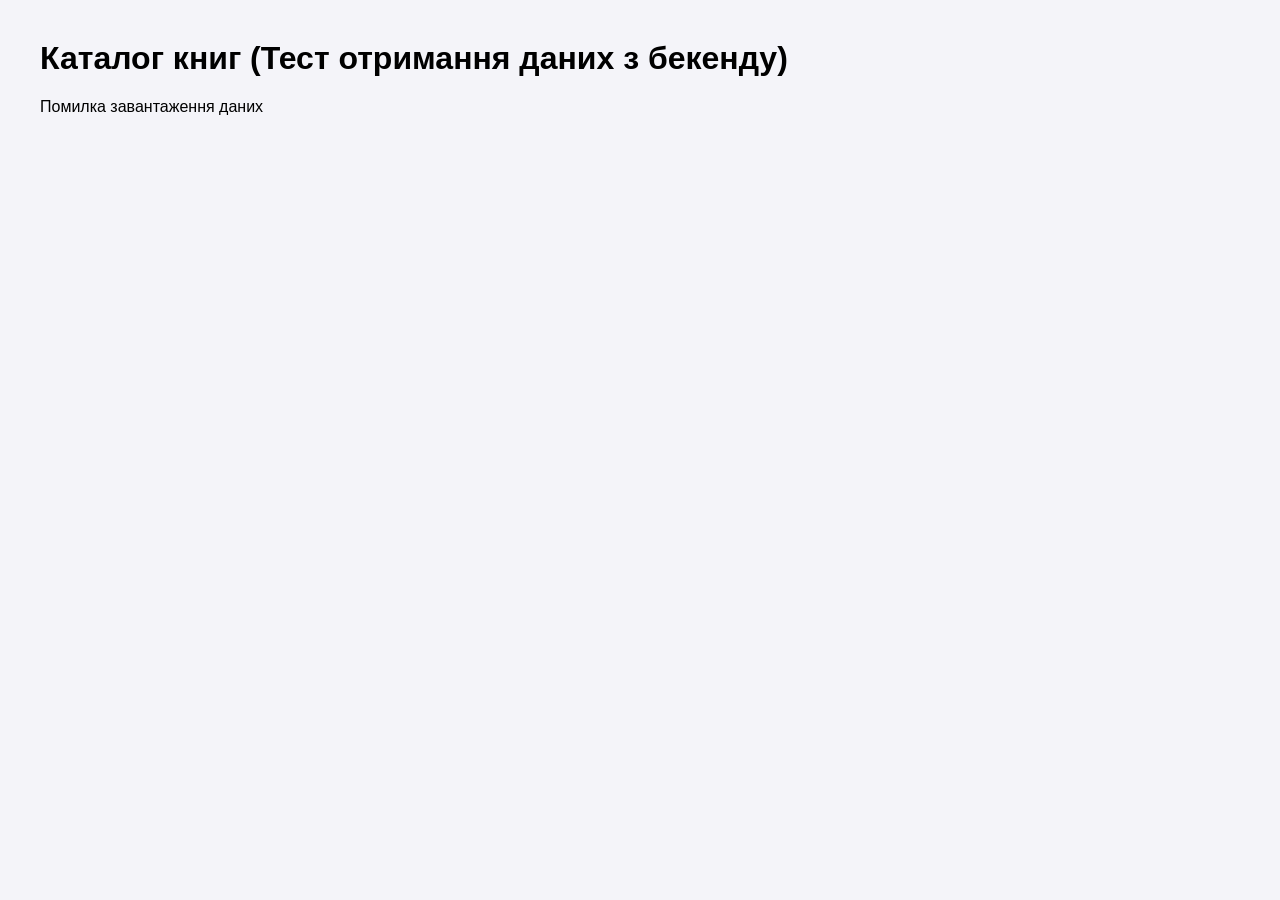
==== src/main/resources/static/index.html @ 105302cc "SP-20: Реалізація API для отримання списку книг" ====
<!DOCTYPE html>
<html lang="uk">
<head>
    <meta charset="UTF-8">
    <title>Бібліотека — Головна</title>
    <style>
        body { font-family: Arial, sans-serif; margin: 40px; background-color: #f4f4f9; }
        .book-card { background: white; padding: 15px; margin-bottom: 10px; border-radius: 5px; box-shadow: 0 2px 4px rgba(0,0,0,0.1); }
    </style>
</head>
<body>
<h1>Каталог книг (Тест отримання даних з бекенду)</h1>
<div id="catalog">Завантаження книг...</div>

<script>
    // Фронтенд-запрос к твоему новому REST-контроллеру
    fetch('/api/books')
        .then(response => response.json())
        .then(data => {
            const catalogDiv = document.getElementById('catalog');
            catalogDiv.innerHTML = ''; // Очищаем текст загрузки

            // Перебираем книги из массива "content" (пагинация)
            data.content.forEach(book => {
                const card = document.createElement('div');
                card.className = 'book-card';
                card.innerHTML = `
                        <h3>📚 "${book.name}" — <i>${book.author}</i></h3>
                        <p>Жанр: <b>${book.genreName}</b> | Статус: <b>${book.statusName}</b> | Мова: ${book.language}</p>
                    `;
                catalogDiv.appendChild(card);
            });
        })
        .catch(error => {
            document.getElementById('catalog').innerText = 'Помилка завантаження даних';
            console.error('Error:', error);
        });
</script>
</body>
</html>
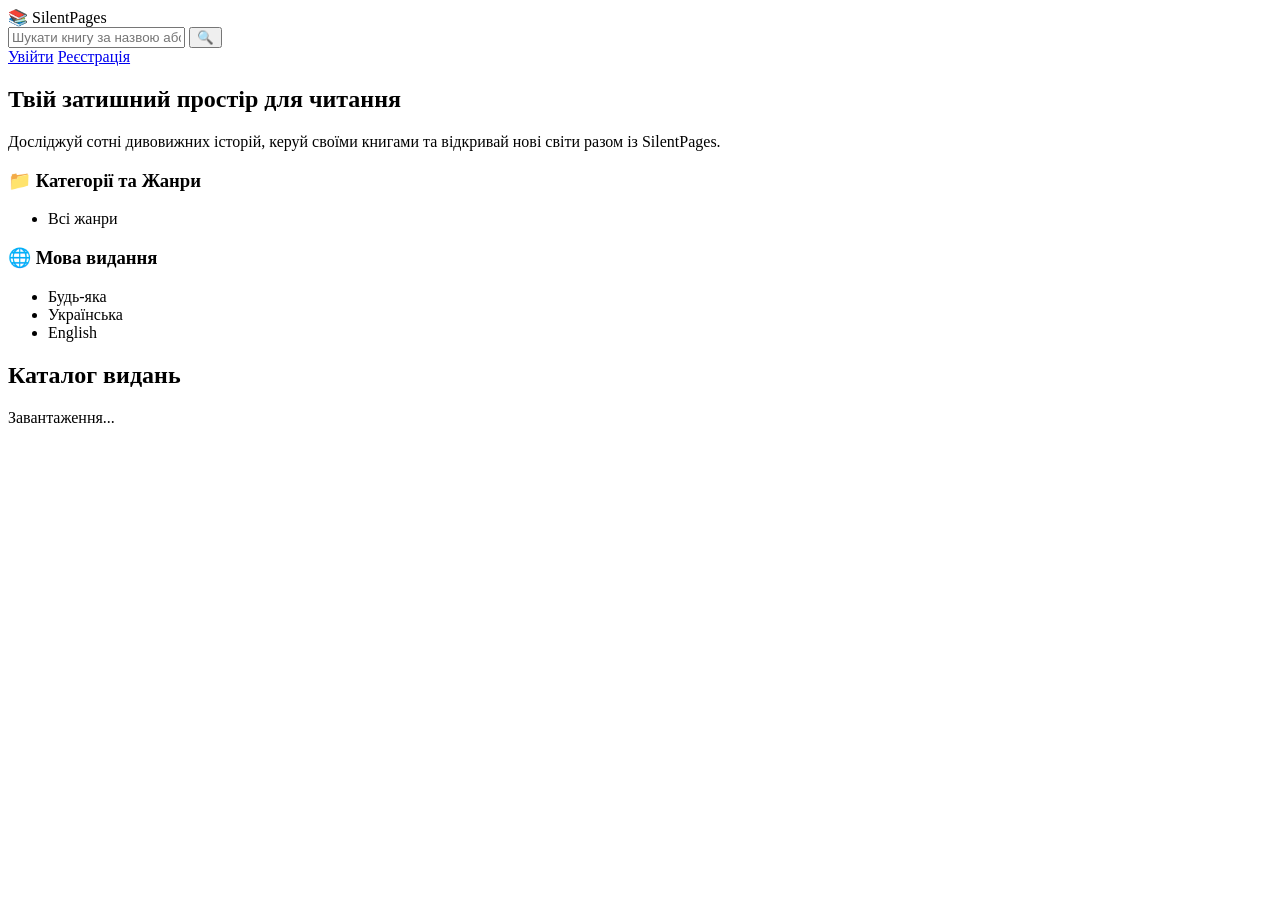
==== commit ac6dc390: "Add files via upload" ====
--- a/src/main/resources/static/index.html
+++ b/src/main/resources/static/index.html
@@ -2,39 +2,69 @@
 <html lang="uk">
 <head>
     <meta charset="UTF-8">
-    <title>Бібліотека — Головна</title>
-    <style>
-        body { font-family: Arial, sans-serif; margin: 40px; background-color: #f4f4f9; }
-        .book-card { background: white; padding: 15px; margin-bottom: 10px; border-radius: 5px; box-shadow: 0 2px 4px rgba(0,0,0,0.1); }
-    </style>
+    <meta name="viewport" content="width=device-width, initial-scale=1.0">
+    <title>SilentPages — Сучасна Цифрова Бібліотека</title>
+    <link rel="stylesheet" href="css/style.css">
 </head>
 <body>
-<h1>Каталог книг (Тест отримання даних з бекенду)</h1>
-<div id="catalog">Завантаження книг...</div>
 
-<script>
-    // Фронтенд-запрос к твоему новому REST-контроллеру
-    fetch('/api/books')
-        .then(response => response.json())
-        .then(data => {
-            const catalogDiv = document.getElementById('catalog');
-            catalogDiv.innerHTML = ''; // Очищаем текст загрузки
+<header class="navbar">
+    <div class="navbar-brand">
+        <span class="brand-icon">📚</span>
+        <span class="brand-name">Silent<span>Pages</span></span>
+    </div>
 
-            // Перебираем книги из массива "content" (пагинация)
-            data.content.forEach(book => {
-                const card = document.createElement('div');
-                card.className = 'book-card';
-                card.innerHTML = `
-                        <h3>📚 "${book.name}" — <i>${book.author}</i></h3>
-                        <p>Жанр: <b>${book.genreName}</b> | Статус: <b>${book.statusName}</b> | Мова: ${book.language}</p>
-                    `;
-                catalogDiv.appendChild(card);
-            });
-        })
-        .catch(error => {
-            document.getElementById('catalog').innerText = 'Помилка завантаження даних';
-            console.error('Error:', error);
-        });
-</script>
+    <div class="search-box">
+        <input type="text" id="searchInput" placeholder="Шукати книгу за назвою або автором...">
+        <button id="searchBtn">
+            <span class="search-icon">🔍</span>
+        </button>
+    </div>
+
+    <div class="nav-actions" id="navActions">
+        <a href="login.html" class="btn-login">Увійти</a>
+        <a href="register.html" class="btn-register">Реєстрація</a>
+    </div>
+</header>
+
+<section class="hero-section">
+    <div class="hero-content">
+        <h1>Твій затишний простір для читання</h1>
+        <p>Досліджуй сотні дивовижних історій, керуй своїми книгами та відкривай нові світи разом із SilentPages.</p>
+    </div>
+</section>
+
+<div class="main-layout">
+
+    <aside class="sidebar">
+        <div class="sidebar-block">
+            <h3>📁 Категорії та Жанри</h3>
+            <ul class="filter-list" id="genreFilter">
+                <li class="active" data-genre="all">Всі жанри</li>
+            </ul>
+        </div>
+
+        <div class="sidebar-block">
+            <h3>🌐 Мова видання</h3>
+            <ul class="filter-list" id="languageFilter">
+                <li class="active" data-lang="all">Будь-яка</li>
+                <li data-lang="Українська">Українська</li>
+                <li data-lang="English">English</li>
+            </ul>
+        </div>
+    </aside>
+
+    <main class="content-area">
+        <div class="content-header">
+            <h2>Каталог видань</h2>
+            <span class="results-count" id="resultsCount">Завантаження...</span>
+        </div>
+
+        <div id="catalog" class="books-grid">
+        </div>
+    </main>
+</div>
+
+<script src="js/catalog.js"></script>
 </body>
 </html>
